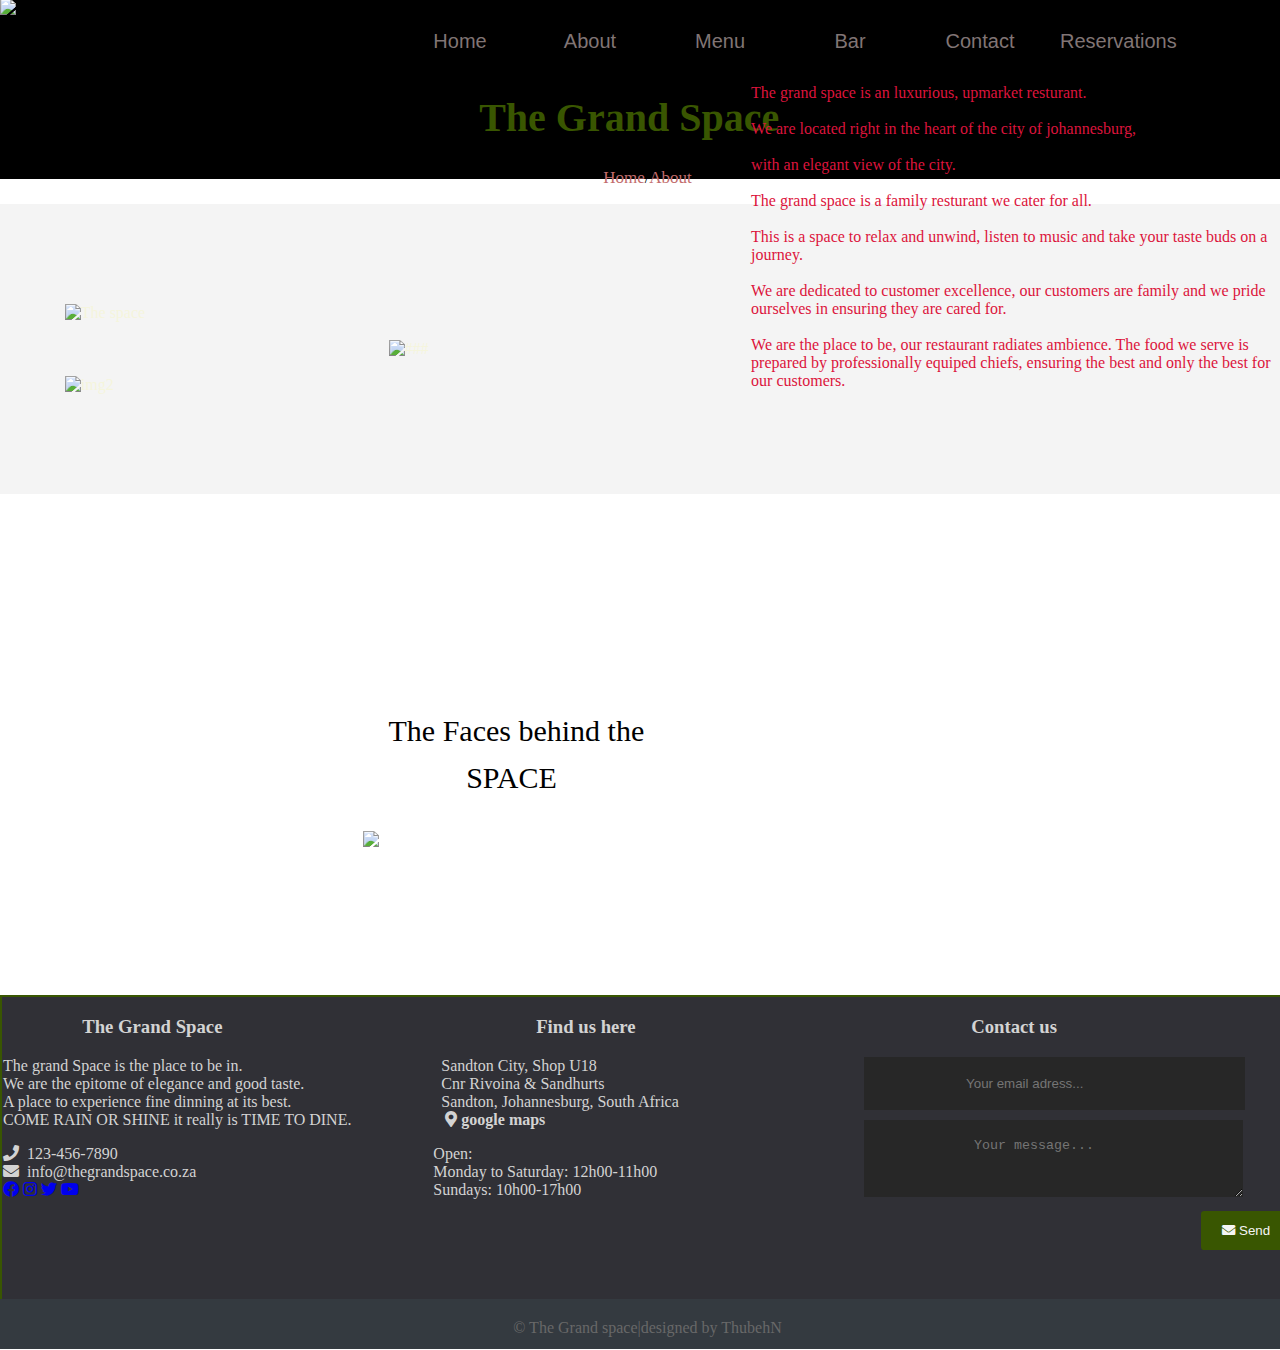
==== about.html @ 0c0fea79 "added files" ====
<!DOCTYPE html>
<html>
  <head>
    	<link rel="stylesheet" type="text/css" href="style.css"/>
		<!-- we have linked the css styling file-->
       <link rel="preconnect" href="https://fonts.gstatic.com">
       <link href="https://fonts.googleapis.com/css2?family=Bebas+Neue&family=Limelight&family=Londrina+Solid:wght@900&display=swap" rel="stylesheet">
	   <link rel="stylesheet" href="https://cdnjs.cloudflare.com/ajax/libs/font-awesome/5.15.3/css/all.min.css">
	   <title>About-us</title>
  </head>
   
   <body> 
   <main id="about">
   <nav>
	 <ul id="nav-bar" type="none">
	    <li><a href="index.html">Home</a></li>
		<li><a href="about.html">About</a></li>
		<li><a href="menu.html">Menu</a></li>
		<li><a href="Bar.html">Bar</a></li>
		<li><a href="contact.html">Contact<a/></li>
		<li><a href="reservations.html">Reservations</a></li>
		</ul>
		</nav>
		<img src="Images/logo4.png" class="logo" alt="The logo"/>
		<h1 class="space"> The Grand Space</h1>
         <p class="mini"><a href="index.html" id="inpage">Home</a>/<a href="about.html" class="inpage">About</a></p>
		 <div class="info5">
		<img src="Images/resturant1.jpg" class="img1" alt="The space"/>
		<br></br>
		<img src="Images/food4.jpg" class="img2" alt="###"/>
		<br></br>
		<img src="Images/food10.jpg" class=" img3" alt=" img2"/>
		</div>
		<div class="info2">
			<h1 class="title">About Us</h1>
			<p class="info">
			 The grand space is an luxurious, upmarket resturant.
			 <br></br>
			  We are located right in the heart of the city of johannesburg,
			  <br></br>
			   with an elegant view of the city.
			  <br></br>
			  The grand space is a family resturant we cater for all.
			  <br></br>
			  This is a space to relax and unwind, listen to music and take your taste buds on a journey.
			  <br></br>
			  We are dedicated to customer excellence, our customers are family and we pride ourselves in ensuring they are cared for.
			  <br></br>
			  We are the place to be, our restaurant radiates ambience. The food we serve is prepared by professionally equiped chiefs, 
			  ensuring the best and only the best for our customers.
			</p>
		</div>
	  <div class="info3">
		  The Faces behind the
	  </div>
	  <div class= "info4">
		  SPACE
	  </div>
	  <br/>
	  <br/>
	  <div>
		<img src ="Images/team2.jpg" class="pic1"/>
	  </div>
	  <br/>
	  <br/>
	  <br/>
	  <br/>
	  <br/>
	  <br/>
	  <br/>
	  <br/>
	  <div class="footer">
		  <div class="footer-content">

			<div class= "footer-section about">
				<h3 class="logo-text">&nbsp;&nbsp;&nbsp;&nbsp;&nbsp;&nbsp;&nbsp;&nbsp;&nbsp;&nbsp;&nbsp;&nbsp;&nbsp;&nbsp;&nbsp;&nbsp;
					<span>The Grand</span>&nbsp;Space</h3>
				<p>
				The grand Space is the place to be in.
				<br/>
				 We are the epitome of elegance and good taste.
				 <br/>
				  A place to experience fine dinning at its best.
				  <br/> 
				  COME RAIN OR SHINE it really is TIME TO DINE. 	
				</p>
				<div class="contact">
					<i class="fas fa-phone"></i>&nbsp; 123-456-7890
					<br/>
					<i class="fas fa-envelope"></i>&nbsp; info@thegrandspace.co.za
				</div>
				<div id="socials">
					<a href="#"><i class="fab fa-facebook"></i></a>
					<a href="#"><i class="fab fa-instagram"></i></a>
					<a href="#"><i class="fab fa-twitter"></i></a>
					<a href="#"><i class="fab fa-youtube"></i></a>	
					
				</div>
			</div>
			<div class= "footer-section quick-links">
				<h3>&nbsp;&nbsp;&nbsp;&nbsp;&nbsp;&nbsp;&nbsp;&nbsp;&nbsp;&nbsp;&nbsp;&nbsp;&nbsp;&nbsp;&nbsp;&nbsp;&nbsp;&nbsp;&nbsp;&nbsp;&nbsp;
					Find us here</h3>
					
					  <p>&nbsp;&nbsp;Sandton City, Shop U18
						<br/>
						&nbsp;&nbsp;Cnr Rivoina & Sandhurts
						<br/>
						&nbsp;&nbsp;Sandton, Johannesburg, South Africa
						<br/>
						&nbsp;&nbsp;&nbsp;<i class="fas fa-map-marker-alt"> google maps</i>
					</p>
					<p>
					Open:
					<br/>
					Monday to Saturday: 12h00-11h00
					<br/>
					Sundays: 10h00-17h00
					</p>
				
			</div>

			<div class= "footer-section contact-form">
				<h3>&nbsp;&nbsp;&nbsp;&nbsp;&nbsp;&nbsp;&nbsp;&nbsp;&nbsp;&nbsp;&nbsp;&nbsp;&nbsp;&nbsp;&nbsp;&nbsp;&nbsp;&nbsp;&nbsp;&nbsp;&nbsp;&nbsp;
					 Contact us</h3>
				<form action="Index.html" method="post">
				<input type="email" name="email" class="text-input" placeholder="Your email adress...">
				<br/>
				<textarea name="message" class="text-input" placeholder=" Your message..."></textarea>
				<br/>
				<button type="submit" class="btn-big">
					<i class="fas fa-envelope"></i>
					Send
				</button>

				</form>
			</div> 
		  </div>
		  <div class="footer-bottom">
		  &copy; The Grand space|designed by ThubehN
		  </div> 
	  </div>
		
	
			
		
		</main>
  
  </body>
  </html>
---- style.css ----
.fullpage {
    background-image: linear-gradient(rgba(0,0,0,0.4),rgba(0,0,0,0.4)),url("Images/image6.jpg");
    background-repeat: no-repeat;
    background-position:center;
    background-size: cover;
    height:98vh;
}

.logo {
    height:98px;
}
#nav-bar{
    width: 900px;
    float: right;
}
ul li{
    width: 100px;
    float: left;
    margin: 15px;
    text-align:center;
}
ul li a {
    text-decoration: none;
    color: rgb(129, 117, 117);
    font-family: 'Teko', sans-serif;
    font-size:20px;
    padding-top: 50px;
}
ul li:hover{
    background-color:#395601;
}
ul li a:hover{
   color:whitesmoke;
}
h1{
    color:#395601;
    font-family: 'Libre Baskerville', serif;
    font-size: 40px;
    padding-left:100px ;
    padding-top:130px ;
}
h2{
    color:rgb(129, 116, 116);
    font-family: 'Libre Baskerville', serif; 
    font-size:35px;
    padding-top:-11px;
    padding-left:120px ;
}
#about{
    background-color:black ;
    height: 20vh;
    margin-top:-9px;
    margin-left:-8px;
    margin-right:-23px;
}
.space{
    color:#395601;
    padding-top:50px;
    padding-left:37%;

}

.inpage{
    font-size: 17px;
    text-decoration: none;
    color:rgb(194, 108, 108);
      
}
 
#inpage{
    font-size: 17px;
    text-decoration: none;
    color:rgb(194, 108, 108);

}
.mini{
    text-align: center;
}
#inpage:hover {
    color:#395601;
    }
 .inpage:hover{
   color:#395601;
 } 
 .info5{
     background: #f4f4f4;
     color: beige;
 }
.img1{
	height:30vh;
	margin-top:100px;
	margin-left:5%;
}
.img2{
	height:72vh;
	margin-top:-219px;
	margin-left:30%;
    
}
.img3{
    height:30vh;
    margin-top:-222px;
    margin-left:5%;
    padding-bottom: 100px;
}
.title{
    color: crimson;
}
.info{
    color: crimson;
}
.info2{
    margin-left:58%;
    margin-top:-55%;
}
.info3{
    font-size:30px;
    margin-top:25%;
    margin-left:30%;
}
.info4{
    font-size:30px;
    margin-top:1%;
    margin-left:36%;
}
.pic1{
    margin-left:28%;
    height:90vh;
}
.footer{
background: #303036;
color: #d3d3d3;
height: 35ss0px;
position: relative;
} 
.footer-content{
    border: 2px solid #395601;
    height: 350px;
    display: flex;
}
.footer-section{
    flex: 1;
    border: 1px solid #303036;
     
}
.footer-bottom{
background: #343a40;
color: #686868;
height: 30px;
width: 100%;
text-align: center;
position: absolute;
bottom: 0px;
left: 0px;
padding-top: 20px;
}
.text-input{
    background:#272727;
    color:#bebdbd;
    margin-bottom:10px;
    line-height:1.5rem ;
    border:none;
    padding: 0.9rem 6.4rem;
}
.text-input:focus{
    background: black;

}
.btn-big {
    padding: .7rem 1.3rem;
    background:#395601;
    color:whitesmoke ;
    border: 1px solid transparent;
    border-radius: .25em;
    float: right;

}
.btn-big:hover{
    color: white;
    background: #686868;
}
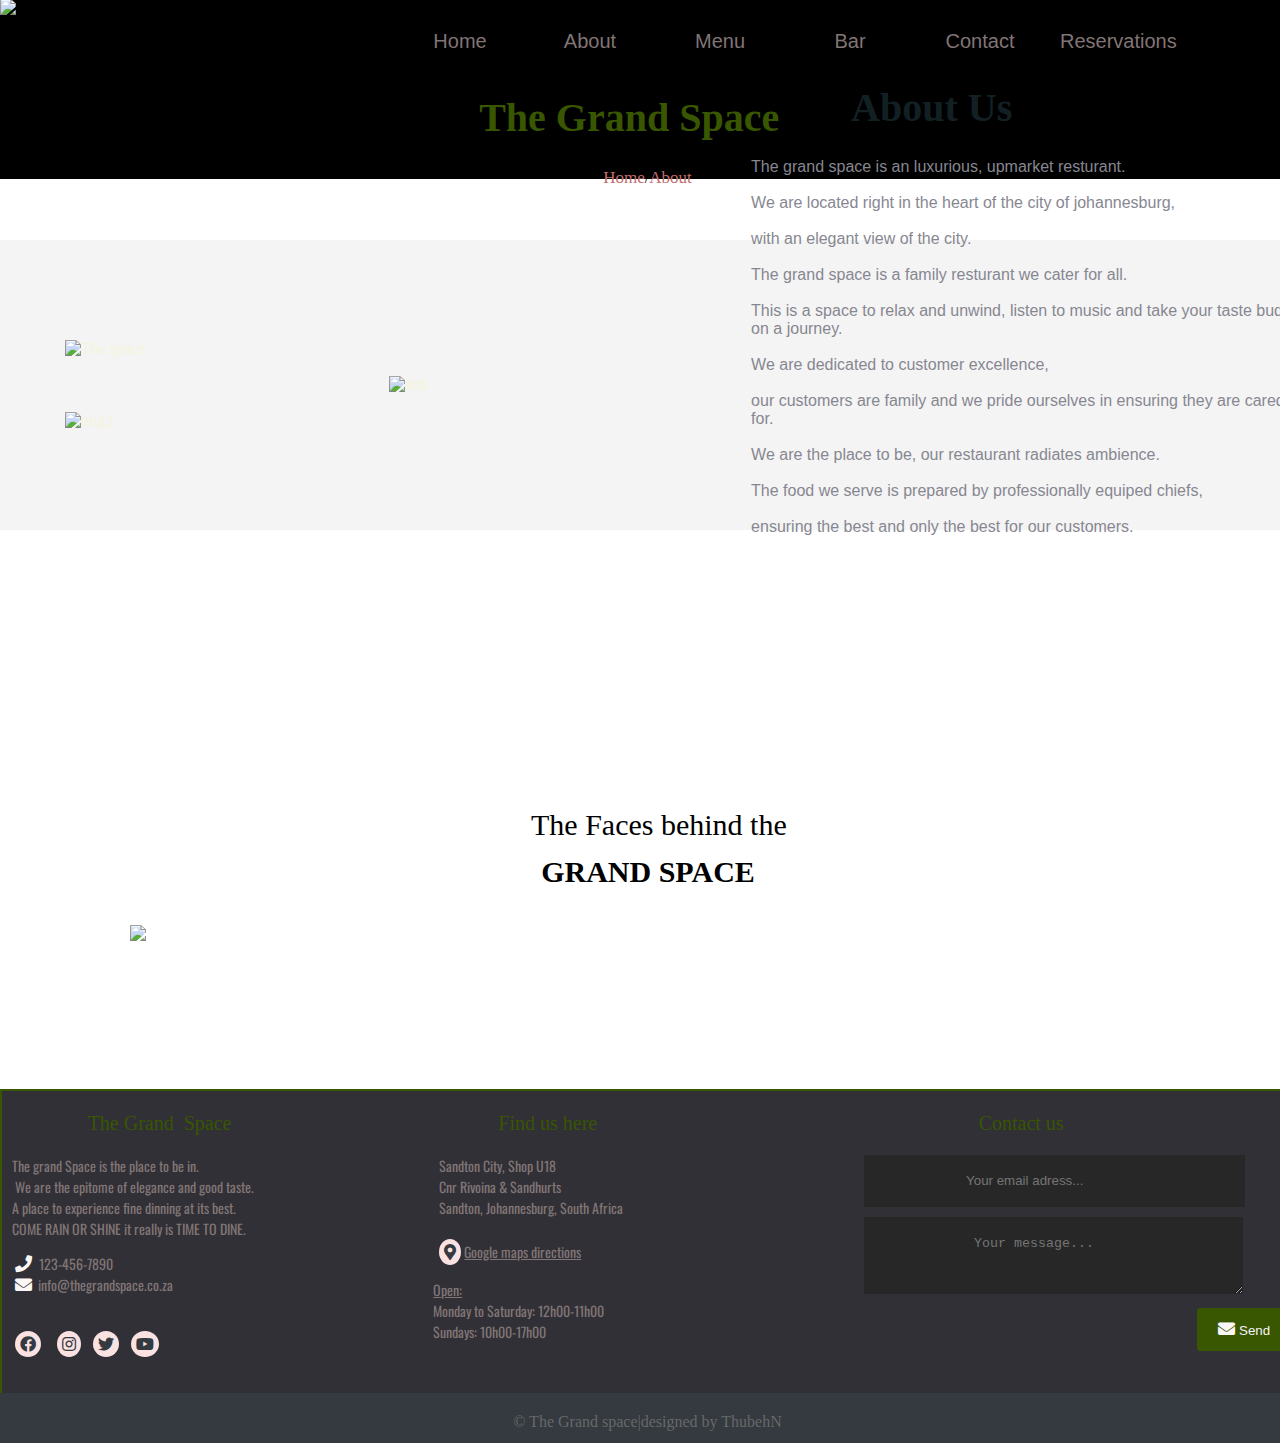
==== commit ba4a4fa9: "Add background color to bar.html" ====
--- a/about.html
+++ b/about.html
@@ -6,6 +6,7 @@
        <link rel="preconnect" href="https://fonts.gstatic.com">
        <link href="https://fonts.googleapis.com/css2?family=Bebas+Neue&family=Limelight&family=Londrina+Solid:wght@900&display=swap" rel="stylesheet">
 	   <link rel="stylesheet" href="https://cdnjs.cloudflare.com/ajax/libs/font-awesome/5.15.3/css/all.min.css">
+	   <link href="https://fonts.googleapis.com/css2?family=Oswald&display=swap" rel="stylesheet">
 	   <title>About-us</title>
   </head>
    
@@ -18,12 +19,13 @@
 		<li><a href="menu.html">Menu</a></li>
 		<li><a href="Bar.html">Bar</a></li>
 		<li><a href="contact.html">Contact<a/></li>
-		<li><a href="reservations.html">Reservations</a></li>
+		<li><a href="reservation.html">Reservations</a></li>
 		</ul>
 		</nav>
 		<img src="Images/logo4.png" class="logo" alt="The logo"/>
 		<h1 class="space"> The Grand Space</h1>
          <p class="mini"><a href="index.html" id="inpage">Home</a>/<a href="about.html" class="inpage">About</a></p>
+		 <br></br>
 		 <div class="info5">
 		<img src="Images/resturant1.jpg" class="img1" alt="The space"/>
 		<br></br>
@@ -44,17 +46,22 @@
 			  <br></br>
 			  This is a space to relax and unwind, listen to music and take your taste buds on a journey.
 			  <br></br>
-			  We are dedicated to customer excellence, our customers are family and we pride ourselves in ensuring they are cared for.
+			  We are dedicated to customer excellence,
 			  <br></br>
-			  We are the place to be, our restaurant radiates ambience. The food we serve is prepared by professionally equiped chiefs, 
+			   our customers are family and we pride ourselves in ensuring they are cared for.
+			  <br></br>
+			  We are the place to be, our restaurant radiates ambience.
+			  <br></br>
+			   The food we serve is prepared by professionally equiped chiefs,
+			   <br></br>
 			  ensuring the best and only the best for our customers.
 			</p>
 		</div>
 	  <div class="info3">
-		  The Faces behind the
+		&nbsp;&nbsp;&nbsp;&nbsp;&nbsp;&nbsp;&nbsp;&nbsp;&nbsp;&nbsp;&nbsp;&nbsp;&nbsp;&nbsp;&nbsp;&nbsp;&nbsp;&nbsp;&nbsp;The Faces behind the
 	  </div>
 	  <div class= "info4">
-		  SPACE
+		&nbsp;&nbsp;&nbsp;&nbsp;&nbsp;&nbsp;&nbsp;&nbsp;&nbsp; GRAND SPACE
 	  </div>
 	  <br/>
 	  <br/>
@@ -74,43 +81,47 @@
 
 			<div class= "footer-section about">
 				<h3 class="logo-text">&nbsp;&nbsp;&nbsp;&nbsp;&nbsp;&nbsp;&nbsp;&nbsp;&nbsp;&nbsp;&nbsp;&nbsp;&nbsp;&nbsp;&nbsp;&nbsp;
-					<span>The Grand</span>&nbsp;Space</h3>
-				<p>
-				The grand Space is the place to be in.
+					The Grand &nbsp;Space</h3>
+				<p class="para">
+					&nbsp;&nbsp;&nbsp;The grand Space is the place to be in.
 				<br/>
-				 We are the epitome of elegance and good taste.
+				&nbsp;&nbsp;&nbsp; We are the epitome of elegance and good taste.
 				 <br/>
-				  A place to experience fine dinning at its best.
+				 &nbsp;&nbsp;&nbsp;A place to experience fine dinning at its best.
 				  <br/> 
-				  COME RAIN OR SHINE it really is TIME TO DINE. 	
+				  &nbsp;&nbsp;&nbsp;COME RAIN OR SHINE it really is TIME TO DINE. 	
 				</p>
 				<div class="contact">
-					<i class="fas fa-phone"></i>&nbsp; 123-456-7890
+					&nbsp;&nbsp;&nbsp;<i class="fas fa-phone"></i> <span>&nbsp;123-456-7890</span>
 					<br/>
-					<i class="fas fa-envelope"></i>&nbsp; info@thegrandspace.co.za
+					&nbsp;&nbsp;&nbsp;<i class="fas fa-envelope"></i><span>&nbsp; info@thegrandspace.co.za</span>
 				</div>
+				<br/>
+				<br/>
 				<div id="socials">
-					<a href="#"><i class="fab fa-facebook"></i></a>
-					<a href="#"><i class="fab fa-instagram"></i></a>
-					<a href="#"><i class="fab fa-twitter"></i></a>
-					<a href="#"><i class="fab fa-youtube"></i></a>	
+					&nbsp;&nbsp; <a href="#"><i class="fab fa-facebook"></i></a>
+					&nbsp;&nbsp; <a href="#"><i class="fab fa-instagram"></i></a>
+					&nbsp;&nbsp;<a href="#"><i class="fab fa-twitter"></i></a>
+                    &nbsp;&nbsp;<a href="#"><i class="fab fa-youtube"></i></a>	
 					
 				</div>
 			</div>
 			<div class= "footer-section quick-links">
-				<h3>&nbsp;&nbsp;&nbsp;&nbsp;&nbsp;&nbsp;&nbsp;&nbsp;&nbsp;&nbsp;&nbsp;&nbsp;&nbsp;&nbsp;&nbsp;&nbsp;&nbsp;&nbsp;&nbsp;&nbsp;&nbsp;
+				<h3>&nbsp;&nbsp;&nbsp;&nbsp;&nbsp;&nbsp;&nbsp;&nbsp;&nbsp;&nbsp;&nbsp;&nbsp;
 					Find us here</h3>
 					
-					  <p>&nbsp;&nbsp;Sandton City, Shop U18
+					  <p class="para">&nbsp;&nbsp;Sandton City, Shop U18
 						<br/>
 						&nbsp;&nbsp;Cnr Rivoina & Sandhurts
 						<br/>
 						&nbsp;&nbsp;Sandton, Johannesburg, South Africa
 						<br/>
-						&nbsp;&nbsp;&nbsp;<i class="fas fa-map-marker-alt"> google maps</i>
+						<br/>
+						&nbsp;&nbsp;<i class="fas fa-map-marker-alt"></i>&nbsp;<u>Google maps directions</u>
+				
 					</p>
-					<p>
-					Open:
+					<p class="para">
+					<u> Open:</u>
 					<br/>
 					Monday to Saturday: 12h00-11h00
 					<br/>
--- a/style.css
+++ b/style.css
@@ -93,21 +93,25 @@
 }
 .img2{
 	height:72vh;
-	margin-top:-219px;
+	margin-top:-245px;
 	margin-left:30%;
     
 }
 .img3{
     height:30vh;
-    margin-top:-222px;
+    margin-top:-239px;
     margin-left:5%;
     padding-bottom: 100px;
 }
 .title{
-    color: crimson;
+    color: rgb(18, 32, 36);
 }
 .info{
-    color: crimson;
+    color: #878791;
+    font-size: 16px;
+    font-weight:lighter;
+    font-family:'Lucida Sans', 'Lucida Sans Regular', 'Lucida Grande', 'Lucida Sans Unicode', Geneva, Verdana, sans-serif;
+
 }
 .info2{
     margin-left:58%;
@@ -115,16 +119,20 @@
 }
 .info3{
     font-size:30px;
-    margin-top:25%;
+    margin-top:21%;
     margin-left:30%;
+    font-family: Georgia, 'Times New Roman', Times, serif;
+    font-weight:lighter;
 }
 .info4{
     font-size:30px;
     margin-top:1%;
     margin-left:36%;
+    font-family: Georgia, 'Times New Roman', Times, serif;
+    font-weight: bolder;
 }
 .pic1{
-    margin-left:28%;
+    margin-left:10%;
     height:90vh;
 }
 .footer{
@@ -179,3 +187,135 @@
     color: white;
     background: #686868;
 }
+.fa-facebook{
+    font-size:16px ;
+    color:#343a40;
+    background:rgb(250, 226, 226) ;
+    border-radius: 66%;
+    padding:5px ;
+}
+.fa-instagram{
+    font-size:16px ;
+    color:#343a40;
+    background:rgb(250, 226, 226)  ;
+    border-radius: 66%;
+    padding:5px ;
+
+}
+.fa-twitter{
+    font-size: 16px;
+    color:#343a40;
+    background:rgb(250, 226, 226)  ;
+    border-radius: 66%;
+    padding: 5px;
+
+
+}
+.fa-youtube{
+    font-size:16px ;
+    color:#343a40;
+    background:rgb(250, 226, 226) ;
+    border-radius: 66%;
+    padding:5px ;
+
+}
+.fa-map-marker-alt{
+    font-size:16px ;
+    color:#343a40;
+    background: rgb(250, 226, 226) ;
+    border-radius: 66%;
+    padding:5px ;
+}
+.fa-phone{
+    font-size:17px ;
+    color: rgb(251, 247, 247);
+     
+}  
+.fa-envelope{
+    font-size:17px ;
+    color: rgb(251, 247, 247);
+}
+.para{
+    font-family: 'Oswald', sans-serif;
+    font-size: 14px;
+    color: rgb(129, 117, 117);
+}
+span{
+    font-family: 'Oswald', sans-serif;
+    font-size: 14px;
+    color: rgb(129, 117, 117);
+}  
+h3{
+    font-family:fantasy;
+    font-weight:lighter;
+    font-size: 20px;
+    color:#395601 ;
+}
+#slider-background{
+    background-color: #f4f4f4;
+}
+.slider{
+    width: 600px;
+    height:761px;
+    border-radius:5px;
+    overflow: hidden;
+    margin-left: 30%;
+}
+.slides{
+   width:500%;
+   height:500px;
+   display: flex; 
+}
+.slides input{
+    display: none;
+}
+.slide {
+    width:20%;
+    transition: 2s;
+
+}
+.slide img{
+    width:500px;
+    height:120vh;
+}
+/* css for manual slide navigation*/
+.navigation-manual{
+    position: absolute;
+    width: 800px;
+    margin-top: -40px;
+    display: flex;
+    justify-content: center;
+
+}
+.manual-btn{
+ border: 2px solid #f4f4f4;
+ padding: 5px;
+ border-radius: 10px; 
+ cursor: pointer;
+ transition: 1s;
+  
+}
+.manual-btn:not(:last-child){
+    margin-right: 40px;
+
+}
+.manual-btn:hover{
+    background: #f4f4f4;
+
+}
+#radio1:checked ~ .first{
+margin-left:0;
+}
+#radio2:checked ~ .first{
+    margin-left:-20%;
+}
+ #radio3:checked ~ .first{
+        margin-left:-40%;
+ } 
+ #radio4:checked ~ .first{
+    margin-left:-60%;
+}  
+.review{
+    margin: 10% 0;
+    text-align: center;
+}  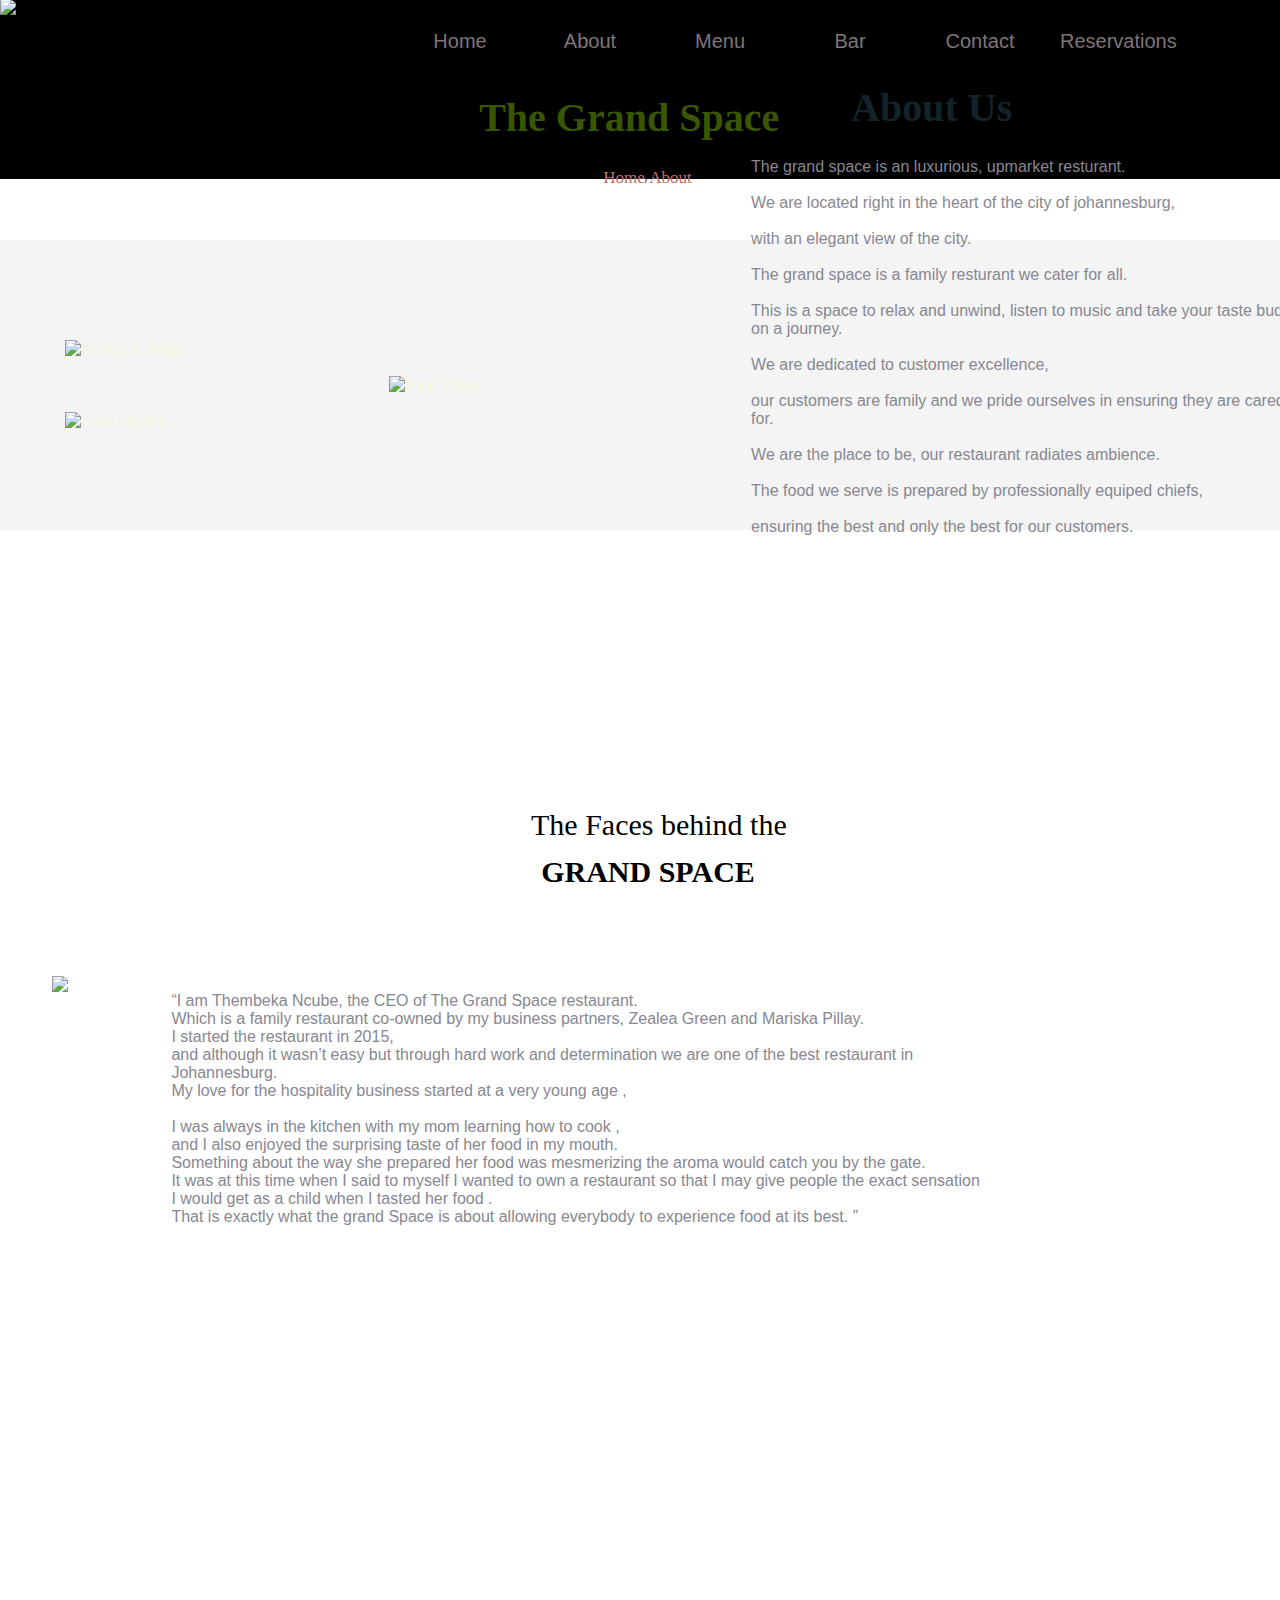
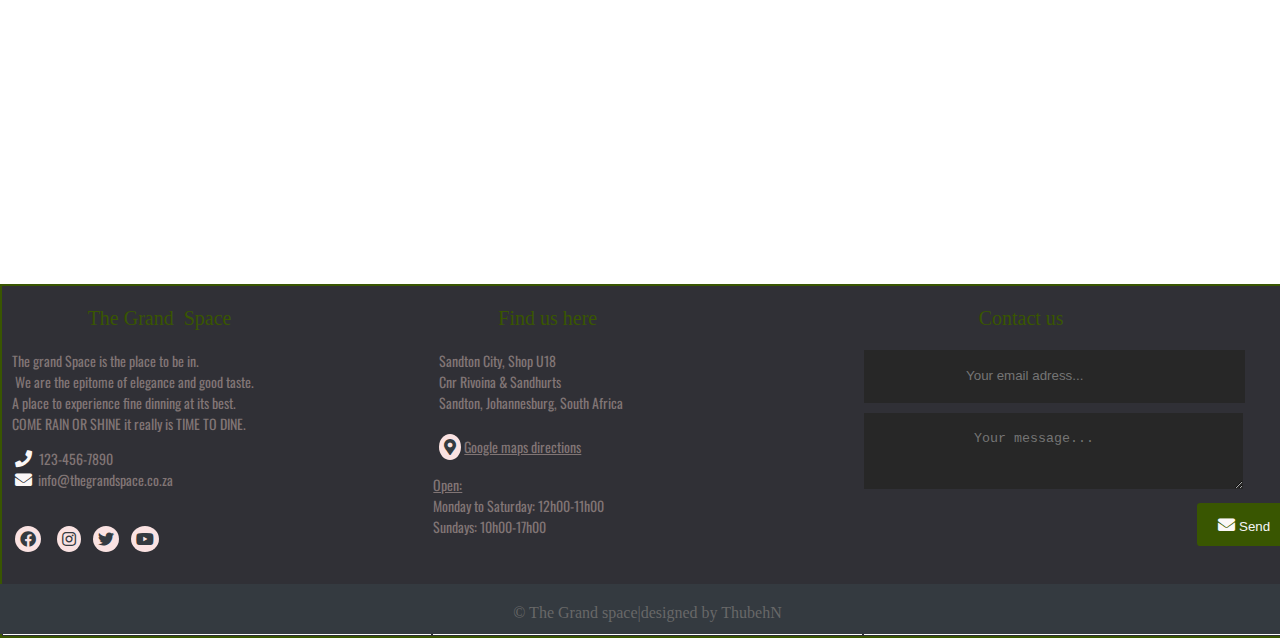
==== commit a9c49b17: "Add more content on pages" ====
--- a/about.html
+++ b/about.html
@@ -27,11 +27,11 @@
          <p class="mini"><a href="index.html" id="inpage">Home</a>/<a href="about.html" class="inpage">About</a></p>
 		 <br></br>
 		 <div class="info5">
-		<img src="Images/resturant1.jpg" class="img1" alt="The space"/>
+		<img src="Images/resturant1.jpg" class="img1" alt="Resturant image"/>
 		<br></br>
-		<img src="Images/food4.jpg" class="img2" alt="###"/>
+		<img src="Images/food4.jpg" class="img2" alt="Food image"/>
 		<br></br>
-		<img src="Images/food10.jpg" class=" img3" alt=" img2"/>
+		<img src="Images/food10.jpg" class=" img3" alt="Food image2"/>
 		</div>
 		<div class="info2">
 			<h1 class="title">About Us</h1>
@@ -65,17 +65,26 @@
 	  </div>
 	  <br/>
 	  <br/>
-	  <div>
-		<img src ="Images/team2.jpg" class="pic1"/>
+	  <div id="info03">
+	  <div class="pic1 info01">
+	  <img src ="Images/team2.jpg" class="pic1"/>
 	  </div>
-	  <br/>
-	  <br/>
-	  <br/>
-	  <br/>
-	  <br/>
-	  <br/>
-	  <br/>
-	  <br/>
+		<div class="info01">
+			<p id="info02">“I am Thembeka Ncube, the CEO of The Grand Space restaurant.<br/>
+				 Which is a family restaurant co-owned by my business partners, Zealea Green and Mariska Pillay.<br/> 
+				 I started the restaurant in  2015,<br/>
+				and although  it  wasn’t  easy  but through  hard  work  and  determination we are one of the best restaurant in Johannesburg.<br/>
+				My love   for   the hospitality business   started   at a  very  young  age ,<br/><br/>
+				I was always in the kitchen  with  my  mom  learning  how  to cook ,<br/>
+				and I also  enjoyed  the  surprising  taste  of her  food in my  mouth.<br/>
+				Something about the   way she prepared her food was mesmerizing the aroma would catch  you  by  the   gate.<br/> 
+				It was at this time when I said to myself I wanted to own a restaurant so  that   I may  give  people  the   exact  sensation  I would  get  as  a  child   when  I  tasted  her   food . <br/>
+				That is exactly what the grand Space is about allowing everybody to experience food at its best.
+			   ”
+			   </p>
+		</div>
+		</div>
+	 
 	  <div class="footer">
 		  <div class="footer-content">
 
@@ -99,10 +108,10 @@
 				<br/>
 				<br/>
 				<div id="socials">
-					&nbsp;&nbsp; <a href="#"><i class="fab fa-facebook"></i></a>
-					&nbsp;&nbsp; <a href="#"><i class="fab fa-instagram"></i></a>
-					&nbsp;&nbsp;<a href="#"><i class="fab fa-twitter"></i></a>
-                    &nbsp;&nbsp;<a href="#"><i class="fab fa-youtube"></i></a>	
+					&nbsp;&nbsp; <a href="https://www.facebook.com/thubeh.nxumalo.7"><i class="fab fa-facebook"></i></a>
+					&nbsp;&nbsp; <a href="htpps://instagram.com/asah_thubehnxumalo"><i class="fab fa-instagram"></i></a>
+					&nbsp;&nbsp;<a href="https://twitter.com/ThubehN"><i class="fab fa-twitter"></i></a>
+					&nbsp;&nbsp;<a href="youtube.com"><i class="fab fa-youtube"></i></a>	
 					
 				</div>
 			</div>
--- a/style.css
+++ b/style.css
@@ -104,7 +104,7 @@
     padding-bottom: 100px;
 }
 .title{
-    color: rgb(18, 32, 36);
+    color: rgb(18, 36, 41);
 }
 .info{
     color: #878791;
@@ -132,13 +132,33 @@
     font-weight: bolder;
 }
 .pic1{
-    margin-left:10%;
-    height:90vh;
+    height:85vh;
+}
+#info03{
+    display: flex;
+    width: 80%;
+    justify-content: center;
+    height: 85vh;
+    margin-bottom:15%;
+}
+.info01{
+    margin: 5%;
+    height:100%
+    
+    
+}
+#info02{
+    color: #878791;
+    font-size: 16px;
+    font-weight:lighter;
+    font-family:'Lucida Sans', 'Lucida Sans Regular', 'Lucida Grande', 'Lucida Sans Unicode', Geneva, Verdana, sans-serif;
+    
+ 
 }
 .footer{
 background: #303036;
 color: #d3d3d3;
-height: 35ss0px;
+height: 350px;
 position: relative;
 } 
 .footer-content{
@@ -233,7 +253,7 @@
 }  
 .fa-envelope{
     font-size:17px ;
-    color: rgb(251, 247, 247);
+    color:rgb(251, 247, 247);
 }
 .para{
     font-family: 'Oswald', sans-serif;
@@ -282,7 +302,7 @@
 .navigation-manual{
     position: absolute;
     width: 800px;
-    margin-top: -40px;
+    margin-top: 731px;
     display: flex;
     justify-content: center;
 
@@ -318,4 +338,114 @@
 .review{
     margin: 10% 0;
     text-align: center;
-}  +    font-size: 17px;
+    color:rgb(18, 36, 41);
+    font-family:Verdana, Geneva, Tahoma, sans-serif;
+
+}  
+/* contact page styling*/
+#gmap_canvas{
+height:50vh;
+margin-left:20%;
+margin-top:3%;
+}
+.contact-info{
+    background-color:#f4f4f4 ;
+}
+.contact1{
+    margin-left: 60%;
+    margin-top: -27%;
+}
+.contact4{
+    margin-top:20% ;
+    margin-bottom: 10%;
+    text-align: center;
+}
+.contact2{
+    font-size:35px;
+    font-weight: bold;
+    color:rgb(18, 36, 41);
+    font-family:sans-serif;
+
+}
+.contact3{
+    font-size:15px;
+    font-weight: lighter;
+    color:#878791;
+    font-family: 'Lucida Sans', 'Lucida Sans Regular', 'Lucida Grande', 'Lucida Sans Unicode', Geneva, Verdana, sans-serif;
+}
+.contact4{
+    font-size: 17px;
+    color:rgb(18, 36, 41);
+    font-family:Verdana, Geneva, Tahoma, sans-serif;
+}
+/* stlying the reserve page*/
+.booking{
+    height:61vh;
+    margin-left:30%;
+}
+.button{
+    
+    color:white;
+    text-decoration: none;
+}
+#my-button{
+    padding:10px;
+    background-color:#395601;
+    border-radius: 10px;
+    margin-left: 50%;
+}
+
+/* booking page styling*/
+.booking-form{
+    background-image: url("images/image03.jpg");
+    height:100vh;
+    text-align: center;
+    background-repeat: no-repeat;
+    background-size: cover;
+    background-position: center;
+    
+
+   
+}
+.input-text {
+    margin-top: 20px;
+    padding: 10px;
+    border: 1px solid #1b343a;
+    border-radius: 5px;
+    width: 200px;
+   
+
+}
+.form2{
+    background-color:#e4e4e4;
+    width:40%;
+    margin:5% 33%;
+    height:80vh ;
+    border-radius: 5%;
+    box-shadow:0 2px 5px 0 black;
+}
+.submit{
+    padding:7px;
+    width:100px;
+    margin-bottom: 10px;
+    border-radius: 13%;   
+}
+.fa-user{
+    font-size: 22px;
+} 
+.fa-phone-square{
+    font-size:22px;
+}
+.fa-user-friends{
+    font-size: 22px;
+}
+.fa-couch{
+    font-size: 22px;
+}
+.fa-clock{
+    font-size: 22px;
+}
+.fa-calendar-alt{
+    font-size:22px ;
+}
